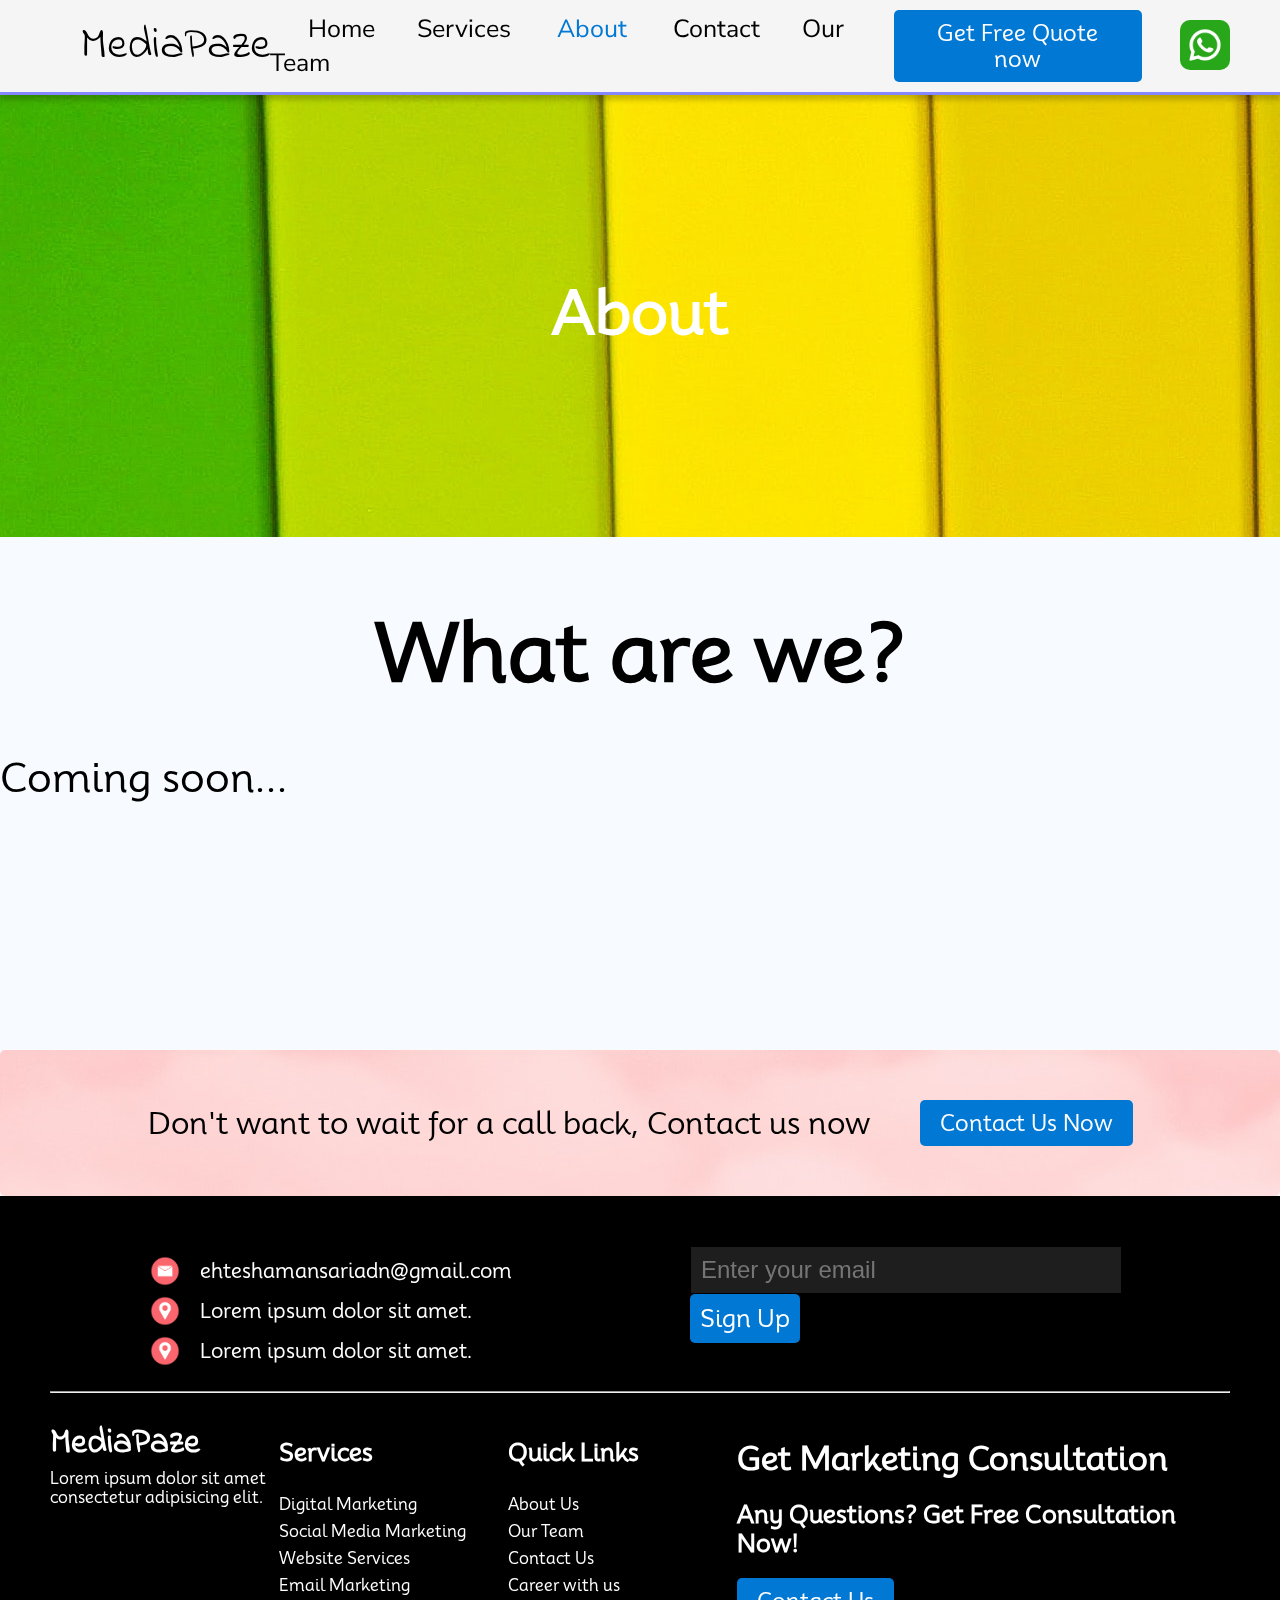
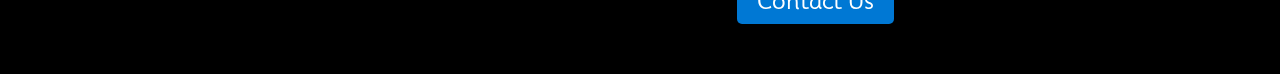
==== SRC/HTML/about.html @ 1546e2ee "ADDED FILES FROM DESKTOP" ====
<!DOCTYPE html>
<html lang="en">

<head>
    <meta charset="UTF-8">
    <meta name="viewport" content="width=device-width, initial-scale=1.0">
    <title>About MediaPaze</title>
    <link rel="stylesheet" href="../CSS/services_css.css">
    <link rel="stylesheet" href="../CSS/common.css">
</head>

<body>
    <section id="header">
        <!-- <div class="header-get-quote">
            <span class="get-quote" onclick="window.location.href = '#'">Get your free quote now</span>
        </div> -->
        <nav>
            <span id="logo">MediaPaze</span>
            <div class="options">
                <a href="../HTML/index.html">Home</a>
                <!-- <a href="#">Pricing</a> -->
                <a href="../HTML/service.html" >Services</a>
                <a href="../HTML/about.html"class="active">About</a>
                <a href="../HTML/contact.html">Contact</a>
                <a href="../HTML/our_team.html">Our Team</a>
            </div>
            <span class="get-quote" onclick="window.location.href = '../HTML/index.html#process'">Get Free Quote now</span>
            <a href="https://wa.me/917415212350?=Hello! I have some work to be done." target="_blank"><img src="../MEDIA/whatsapp.png" alt="MediaPaze"></a>
        </nav>
    </section>



    <section class="intro">
        <div class="intro-sec">
            <h1>About</h1>
        </div>
    </section>
    <div class="page-content">
        <div class="content-body">
            <h1>What are we?</h1>
        </div>
        <span>Coming soon...</span>
    </div>

















    <section id="get-quote-section">
        <span id="get-quote-section-text">Don't want to wait for a call back, Contact us now</span id>
        <span class="get-quote" onclick="window.location.href = '#'">Contact Us Now</span>

    </section>






    <section class="footer">
        <div class="footer-part1">
            <div class="address-a-info">
                <div class="aai-content">
                    <img src="../MEDIA/2.png" alt="">
                    <a href="mailto:ehteshamansariadn@gmail.com">ehteshamansariadn@gmail.com</a>
                </div>
                <div class="aai-content">
                    <img src="../MEDIA/3.png" alt="">
                    <p>Lorem ipsum dolor sit amet.</p>
                </div>
                <div class="aai-content">
                    <img src="../MEDIA/3.png" alt="">
                    <p>Lorem ipsum dolor sit amet.</p>
                </div>
            </div>

            <div class="newsletter">
                <input type="email" name="email-for-newsletter" id="email-input" required
                    placeholder="Enter your email">
                <span type="submit" id="newsletter-submit" class="get-quote">Sign Up</span>
            </div>
        </div>

        <hr style="margin-top: 25px; margin-bottom: 25px;">

        <div class="footer-part2">
            <div class="footer-about">
                <!-- <img src="#" alt="MediaPaze"> -->
                <h1 id="footer-logo">MediaPaze</h1>
                <p>Lorem ipsum dolor sit amet consectetur adipisicing elit.</p>
            </div>
            <div class="footer-links">
                <h2>Services</h2>
                <div class="footer-links-sec">
                    <a href="#">Digital Marketing</a>
                    <a href="#">Social Media Marketing</a>
                    <a href="#">Website Services</a>
                    <a href="#">Email Marketing</a>
                </div>
            </div>
            <div class="footer-links">
                <h2>Quick Links</h2>
                <div class="footer-links-sec">
                    <a href="#">About Us</a>
                    <a href="#">Our Team</a>
                    <a href="#">Contact Us</a>
                    <a href="#">Career with us</a>
                </div>
            </div>
            <div class="footer-quote">
                <h1>Get Marketing Consultation</h1>
                <h2>Any Questions? Get Free Consultation Now!</h2>
                <span class="get-quote">Contact Us</span>
            </div>
        </div>

    </section>






</body>

</html>
---- SRC/CSS/services_css.css ----
.intro-sec{
    width: 100%;
    height: 50vh;
    background-image: url(../MEDIA/common_intro-background2.jpg);
    display: flex;
    justify-content: center;
    align-items: center;
    margin-top:87px ;
    position: fixed;
    z-index: -1;
    margin-bottom: 50vh;
}


/* .intro-sec img{
    width: 100%;
    height: 50vh;
} */

.intro-sec h1{
    text-align: center;
    margin: 0;
    font-family: 'Mooli',sans-serif;
    font-size: 60px;
    color: white;
    font-weight: bolder;
}

.page-content{
    margin-top: calc(50vh + 100px);
    width: 100%;
    height: 500px;
    font-family: 'Mooli',sans-serif;
    font-size: 40px;
    /* margin-left: 30px; */
    background-color: rgb(247, 251, 255);;
}

.content-body{
    display: flex;
    flex-direction: row;
    justify-content: center;
    margin: auto;
}


/* temp css */


.content-body span{
    font-size: 50px;
    color: red;
}





/* temp css */
---- SRC/CSS/common.css ----
@import url('https://fonts.googleapis.com/css2?family=Indie+Flower&family=Mooli&family=Nunito+Sans:opsz,wght@6..12,200;6..12,300;6..12,400&display=swap');

:root {
    --main-bg-color: #0078d4;
  }

  
* {
    box-sizing: border-box;
    /* border: 1px solid red; */
}

body {
    background-color: rgb(247, 251, 255);
    margin: 0;
    padding: 0;
    z-index: 1;
    /* height: 100000px; */
}

#header {
    background-color: white;
    display: flex;
    align-items: center;
    flex-direction: column;
    width: 100%;
    /* position: fixed; */
}

/* .header-get-quote{
    width: 100%;
    background-color: black;
    display: flex;
    flex-direction: column;
    display: none;
    align-items: center;
    justify-content: center;
    padding-top: 10px;
    padding-bottom: 10px;
    position: fixed;
    z-index: 9999;
    box-shadow: 0px 5px 5px rgba(0, 0, 0, 0.2);
} */

.get-quote {
    display: inline-block;
    padding: 10px 20px; 
    background-color: var(--main-bg-color); 
    color: white; 
    text-align: center;
    text-decoration: none;
    cursor: pointer;
    border-radius: 5px; 
    transition: background-color 0.3s ,color 0.5s; 
    font-family: 'Mooli', sans-serif;
    font-size: 22px;
    
}

.get-quote:hover{
    background-color: #00ff08e8;
    font-weight: bolder;
    color: black;
}


#logo{
    font-size: 45px;
    margin-left: 60px;
    font-family: 'Indie Flower', cursive;
}

nav a{
    text-decoration: none;
    color: black;
    margin-left: 38px;
    font-family: 'Nunito Sans', sans-serif;
    font-size: 25px;
    transition: background-color 0.3s, color 0.3s;
}
nav a.active {
    padding: 4px;
    border-radius: 10px;
    color: var(--main-bg-color);
}

nav a:hover{
    padding: 4px;
    border-radius: 10px;
    color: var(--main-bg-color);
}


.options{
    align-items: center;
    margin: auto;
}
nav{
    padding: 10px;
    padding-left: 20px;
    padding-right: 50px;
    background-color: whitesmoke;
    display: flex;
    flex-direction: row;
    font-family: 'Indie Flower', cursive;
    width: 100%;
    align-items: center;
    box-shadow: 0px 5px 5px rgba(0, 0, 0, 0.2);
    z-index: 999;
    border-bottom: 3px solid rgb(134, 134, 255);
    position: fixed;
    margin-bottom: 200px;
}
nav a img{
    width: 50px;
    height: 50px;
    margin-top: 7px;
    border-radius: 10px;
}

nav a img:hover{
    box-shadow: 1px 1px 10px 1px grey;

}

/* .accounts{
    margin: 0 25px;
    padding: 10px 5px;
    border-radius: 10px;
    background-color: #a6f8f8c5;
}
.accounts-buttons{
    border: 1px solid black;
    border-radius: 10px;
    padding: 3px 8px;
    font-size: 25px;
    cursor: pointer;
    transition: background-color 0.5s;
    font-family: sans-serif;
} */
/* #login{
    background-color: var(--main-bg-color);
}

#signup{
    background-color: rgba(255, 255, 255, 0.503);
    margin-left: 25px;
}

#signup:hover{
    background-color:rgb(245, 68, 68) ;
    font-weight: bolder;
}
#login:hover{
    background-color: rgb(0, 255, 0);
    font-weight: bolder;

} */





#get-quote-section{
    display: flex;
    flex-direction: row;
    background-image: url(../MEDIA/quote-background.jpg);
    width: 100%;
    /* margin-top: 100px; */
    font-family: 'Mooli', sans-serif;
    padding: 50px 25px;
    justify-content: center;
    align-items: center;
    border-radius: 5px;
}

#get-quote-section-text{
    font-size: 30px;
    margin-right: 50px;
}



















.footer{
    background-color: black;
    color: white;
    font-family: 'Mooli', sans-serif;
    width: 100%;
    padding: 50px 50px;
}

.footer a{
    text-decoration: none;
    color: white;
}

.footer-part1{
    display: flex;
    flex-direction: row;
}


.address-a-info{
    display: flex;
    flex-direction: column;
    justify-content: center;
    margin-left: 100px;
    width: 50%;
}

.address-a-info img{
    width: 30px;
    height: 30px;
    margin-right: 20px;
}

.aai-content{
    display: flex;
    flex-direction: row;
    align-items: center;
    font-size: 20px;
    margin-top: 10px;
}

.aai-content p{
    margin: 0;
    align-items: center;
}

.newsletter{
    width: 50%;
    align-items: center;
    
}

.newsletter #email-input{
    width: 80%;
    height: 40%;
    padding: 10px;
    font-size: x-large;
    /* border-radius: 10px; */
    color: white;
    border: 1px black solid;
    background-color: #ffffff1e;
}

#newsletter-submit{
    font-size: x-large;
    padding: 10px;
    cursor: pointer;
}

#newsletter-submit:active{
    background-color: #92c5eb;
}

.footer-part2{
    display: flex;
    flex-direction: row;
}

#footer-logo{
    font-family: 'Indie Flower', cursive;
    font-size: 35px;
    margin: 0;
    
}
.footer-about p{
    margin: 0;
    word-wrap: break-word;
}
.footer-about{
    width: 20%;
}

.footer-links{
    display: flex;
    flex-direction: column;
    width: 20%;
}

.footer-links .footer-links-sec{
    display: flex;
    flex-direction: column;
}

.footer-links-sec a{
    transition: color 0.5s;
    margin-top: 8px;
}
.footer-links-sec a:hover{
color: #ff4500;
}
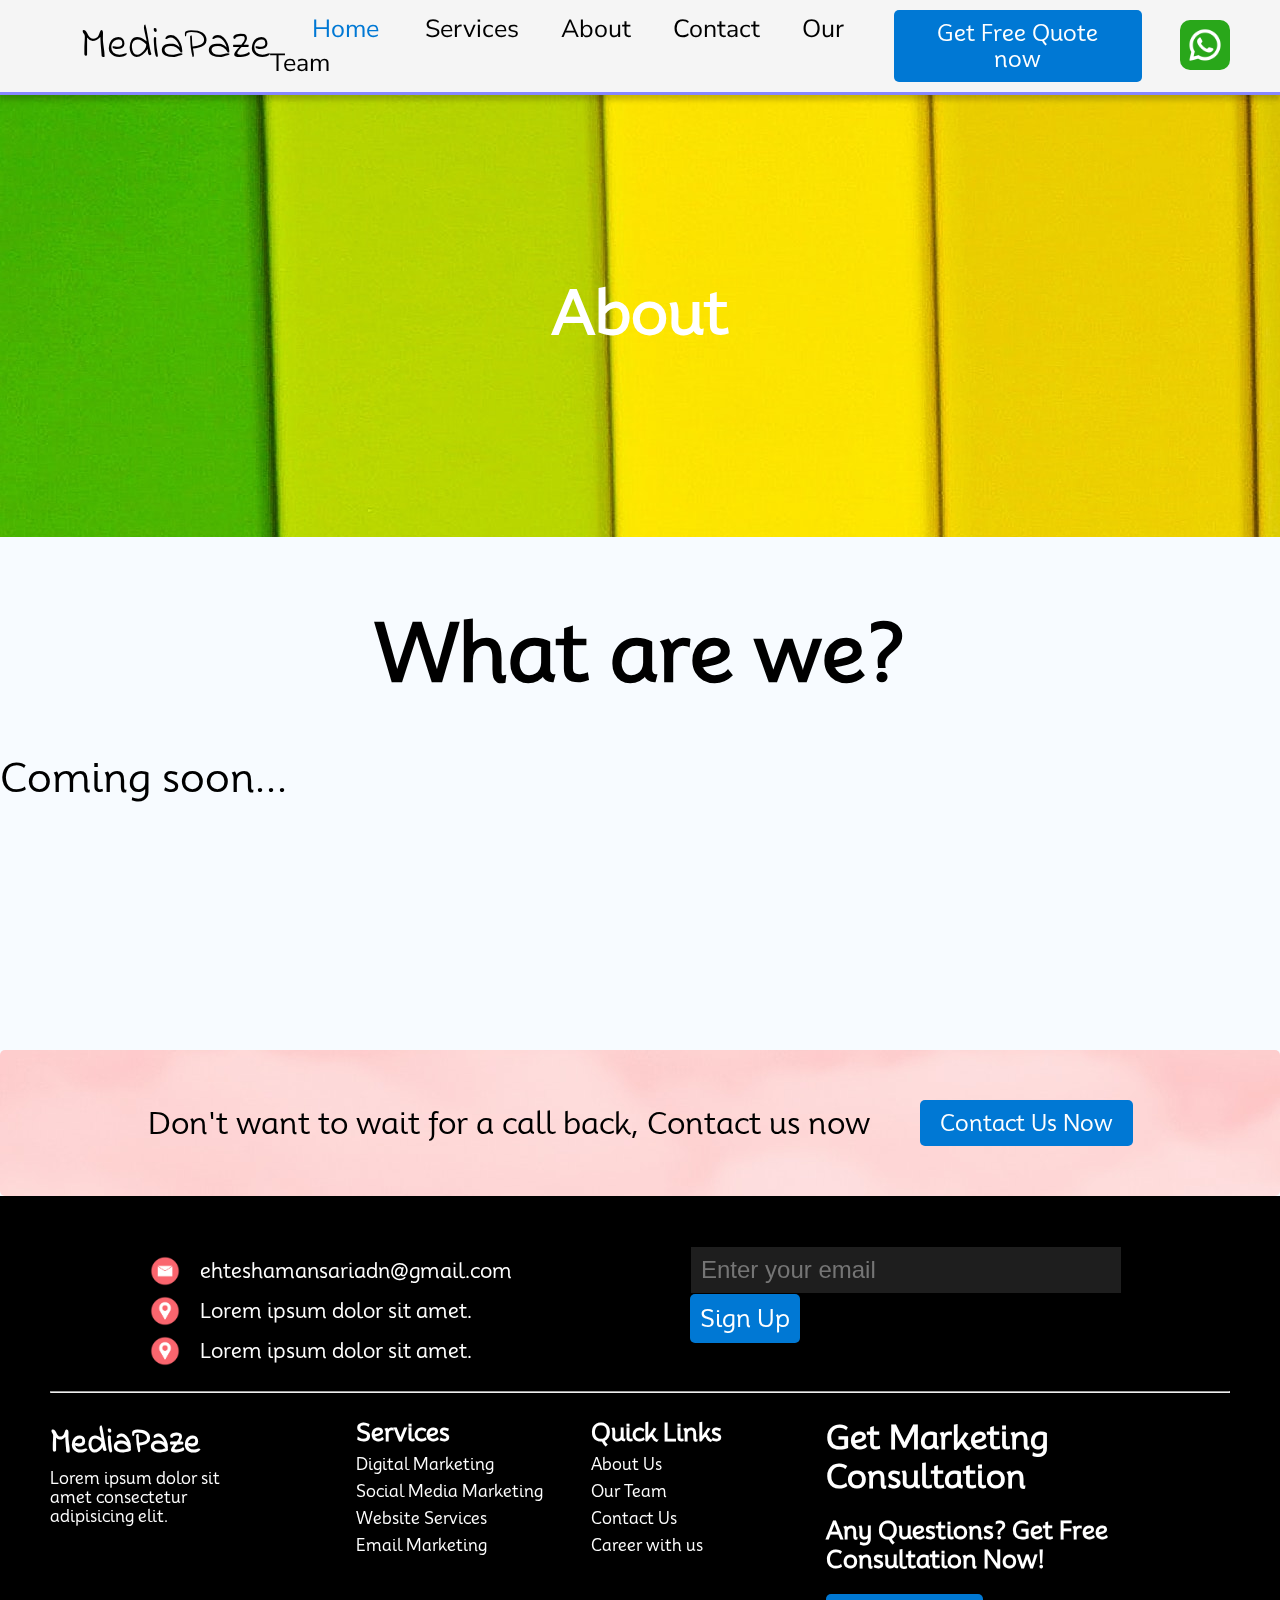
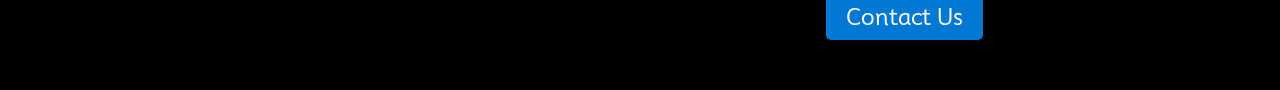
==== commit dc4ff343: "responsivness" ====
--- a/SRC/HTML/about.html
+++ b/SRC/HTML/about.html
@@ -17,15 +17,33 @@
         <nav>
             <span id="logo">MediaPaze</span>
             <div class="options">
-                <a href="../HTML/index.html">Home</a>
-                <!-- <a href="#">Pricing</a> -->
-                <a href="../HTML/service.html" >Services</a>
-                <a href="../HTML/about.html"class="active">About</a>
+
+                <a href="../HTML/index.html" class="active">Home</a>
+                <a href="../HTML/service.html">Services</a>
+                <a href="../HTML/about.html">About</a>
                 <a href="../HTML/contact.html">Contact</a>
                 <a href="../HTML/our_team.html">Our Team</a>
             </div>
-            <span class="get-quote" onclick="window.location.href = '../HTML/index.html#process'">Get Free Quote now</span>
-            <a href="https://wa.me/917415212350?=Hello! I have some work to be done." target="_blank"><img src="../MEDIA/whatsapp.png" alt="MediaPaze"></a>
+            <span class="get-quote" onclick="window.location.href = '#process'" id="nav-get-quote">Get Free Quote
+                now</span>
+            <a href="https://wa.me/917415212350?=Hello! I have some work to be done." target="_blank" id="wa-icon"><img
+                    src="../MEDIA/whatsapp.png" alt="MediaPaze"></a>
+                    <div class="hamburger-menu" >
+                        <div class="bar"></div>
+                        <div class="bar"></div>
+                        <div class="bar"></div>
+                    </div>
+                    <divv>
+
+                    <ul class="menu-items">
+
+                        <li><a href="../HTML/index.html" class="active">Home</a></li>
+                        <li><a href="../HTML/service.html">Services</a></li>
+                        <li><a href="../HTML/about.html">About</a></li>
+                        <li><a href="../HTML/contact.html">Contact</a></li>
+                        <li><a href="../HTML/our_team.html">Our Team</a></li>
+                    </ul>
+                </divv>
         </nav>
     </section>
 
@@ -102,6 +120,7 @@
                 <h1 id="footer-logo">MediaPaze</h1>
                 <p>Lorem ipsum dolor sit amet consectetur adipisicing elit.</p>
             </div>
+            <div class="footer-part2-quicklinks">
             <div class="footer-links">
                 <h2>Services</h2>
                 <div class="footer-links-sec">
@@ -119,7 +138,7 @@
                     <a href="#">Contact Us</a>
                     <a href="#">Career with us</a>
                 </div>
-            </div>
+            </div></div>
             <div class="footer-quote">
                 <h1>Get Marketing Consultation</h1>
                 <h2>Any Questions? Get Free Consultation Now!</h2>
@@ -134,6 +153,7 @@
 
 
 
+    <script src="../JS/hmmenu.js"></script>
 </body>
 
 </html>--- a/SRC/CSS/common.css
+++ b/SRC/CSS/common.css
@@ -2,9 +2,9 @@
 
 :root {
     --main-bg-color: #0078d4;
-  }
-
-  
+}
+
+
 * {
     box-sizing: border-box;
     /* border: 1px solid red; */
@@ -44,33 +44,33 @@
 
 .get-quote {
     display: inline-block;
-    padding: 10px 20px; 
-    background-color: var(--main-bg-color); 
-    color: white; 
+    padding: 10px 20px;
+    background-color: var(--main-bg-color);
+    color: white;
     text-align: center;
     text-decoration: none;
     cursor: pointer;
-    border-radius: 5px; 
-    transition: background-color 0.3s ,color 0.5s; 
+    border-radius: 5px;
+    transition: background-color 0.3s, color 0.5s;
     font-family: 'Mooli', sans-serif;
     font-size: 22px;
-    
-}
-
-.get-quote:hover{
+
+}
+
+.get-quote:hover {
     background-color: #00ff08e8;
     font-weight: bolder;
     color: black;
 }
 
 
-#logo{
+#logo {
     font-size: 45px;
     margin-left: 60px;
     font-family: 'Indie Flower', cursive;
 }
 
-nav a{
+nav a {
     text-decoration: none;
     color: black;
     margin-left: 38px;
@@ -78,24 +78,26 @@
     font-size: 25px;
     transition: background-color 0.3s, color 0.3s;
 }
+
 nav a.active {
     padding: 4px;
     border-radius: 10px;
     color: var(--main-bg-color);
 }
 
-nav a:hover{
+nav a:hover {
     padding: 4px;
     border-radius: 10px;
     color: var(--main-bg-color);
 }
 
 
-.options{
+.options {
     align-items: center;
     margin: auto;
 }
-nav{
+
+nav {
     padding: 10px;
     padding-left: 20px;
     padding-right: 50px;
@@ -111,14 +113,15 @@
     position: fixed;
     margin-bottom: 200px;
 }
-nav a img{
+
+nav a img {
     width: 50px;
     height: 50px;
     margin-top: 7px;
     border-radius: 10px;
 }
 
-nav a img:hover{
+nav a img:hover {
     box-shadow: 1px 1px 10px 1px grey;
 
 }
@@ -161,7 +164,7 @@
 
 
 
-#get-quote-section{
+#get-quote-section {
     display: flex;
     flex-direction: row;
     background-image: url(../MEDIA/quote-background.jpg);
@@ -174,7 +177,7 @@
     border-radius: 5px;
 }
 
-#get-quote-section-text{
+#get-quote-section-text {
     font-size: 30px;
     margin-right: 50px;
 }
@@ -197,7 +200,7 @@
 
 
 
-.footer{
+.footer {
     background-color: black;
     color: white;
     font-family: 'Mooli', sans-serif;
@@ -205,18 +208,18 @@
     padding: 50px 50px;
 }
 
-.footer a{
+.footer a {
     text-decoration: none;
     color: white;
 }
 
-.footer-part1{
-    display: flex;
-    flex-direction: row;
-}
-
-
-.address-a-info{
+.footer-part1 {
+    display: flex;
+    flex-direction: row;
+}
+
+
+.address-a-info {
     display: flex;
     flex-direction: column;
     justify-content: center;
@@ -224,13 +227,13 @@
     width: 50%;
 }
 
-.address-a-info img{
+.address-a-info img {
     width: 30px;
     height: 30px;
     margin-right: 20px;
 }
 
-.aai-content{
+.aai-content {
     display: flex;
     flex-direction: row;
     align-items: center;
@@ -238,18 +241,18 @@
     margin-top: 10px;
 }
 
-.aai-content p{
-    margin: 0;
-    align-items: center;
-}
-
-.newsletter{
+.aai-content p {
+    margin: 0;
+    align-items: center;
+}
+
+.newsletter {
     width: 50%;
     align-items: center;
-    
-}
-
-.newsletter #email-input{
+
+}
+
+.newsletter #email-input {
     width: 80%;
     height: 40%;
     padding: 10px;
@@ -260,50 +263,236 @@
     background-color: #ffffff1e;
 }
 
-#newsletter-submit{
+#newsletter-submit {
     font-size: x-large;
     padding: 10px;
     cursor: pointer;
 }
 
-#newsletter-submit:active{
+#newsletter-submit:active {
     background-color: #92c5eb;
 }
 
-.footer-part2{
-    display: flex;
-    flex-direction: row;
-}
-
-#footer-logo{
+.footer-part2 {
+    display: flex;
+    flex-direction: row;
+}
+
+#footer-logo {
     font-family: 'Indie Flower', cursive;
     font-size: 35px;
     margin: 0;
-    
-}
-.footer-about p{
+
+}
+
+.footer-about p {
     margin: 0;
     word-wrap: break-word;
 }
-.footer-about{
+
+.footer-about {
     width: 20%;
 }
 
-.footer-links{
+.footer-links {
     display: flex;
     flex-direction: column;
-    width: 20%;
-}
-
-.footer-links .footer-links-sec{
+    width: 50%;
+}
+.footer-links h2{
+    margin: 0;
+}
+.footer-quote h1{
+    margin: 0;
+}
+
+.footer-links .footer-links-sec {
     display: flex;
     flex-direction: column;
 }
 
-.footer-links-sec a{
+.footer-links-sec a {
     transition: color 0.5s;
     margin-top: 8px;
 }
-.footer-links-sec a:hover{
-color: #ff4500;
-}
+
+.footer-links-sec a:hover {
+    color: #ff4500;
+}
+
+.footer-part2-quicklinks{
+    display: flex;
+    justify-content: center;
+    width: 50%;
+    margin: 0;
+    flex-direction: row;
+    margin-left: 10%;
+}
+
+
+
+
+
+
+
+
+
+/* RESPONSIVNESS */
+
+@media(min-width:801px) {
+    .hamburger-menu {
+        display: none;
+    }
+
+    .menu-items {
+        display: none;
+    }
+}
+
+
+@media(max-width:800px) {
+    nav .options {
+        display: none;
+    }
+
+    nav {
+        padding: 0;
+        z-index: 999;
+    }
+
+    #nav-get-quote {
+        display: none;
+    }
+
+    #logo {
+        font-size: 5vh;
+        margin-left: 5vw;
+        margin-right: 0;
+    }
+
+    #wa-icon {
+        display: block;
+        position: relative;
+        right: 0;
+        margin-right: 0;
+        margin-left: auto;
+    }
+
+    #wa-icom img {
+        width: 10px;
+        height: 10px;
+        margin: 0 0;
+    }
+
+    .hamburger-menu {
+        display: flex;
+        flex-direction: column;
+        cursor: pointer;
+        padding: 10px;
+        position: relative;
+        right: 0;
+        margin-right: 0;
+        margin-left: 0;
+
+    }
+
+    .bar {
+        width: 30px;
+        height: 3px;
+        background-color: #000000;
+        margin: 3px 0;
+    }
+
+    .menu-items {
+        display: none;
+
+
+    }
+
+    .show-menu {
+        display: block;
+        position: absolute;
+        height: 100vh;
+        top: 50px;
+        right: 0;
+        background-color: black;
+        padding: 10px;
+        box-shadow: 0 2px 5px rgba(0, 0, 0, 0.2);
+        transition: display 2s;
+    }
+
+    .menu-items li {
+        list-style: none;
+        margin-bottom: 10px;
+    }
+
+    .menu-items a {
+        text-decoration: none;
+        color: #333;
+    }
+
+
+
+}
+
+
+@media(max-width:800px) {
+    .address-a-info {
+        margin: 0;
+    }
+
+    .aai-content img {
+        width: 20px;
+        height: 20px;
+        margin-right: 10px;
+    }
+
+    .aai-content {
+        font-size: 2vw;
+        margin-left: 10px;
+    }
+
+    .newsletter #email-input {
+        display: flex;
+        flex-direction: row;
+        width: 80%;
+        height: 40%;
+        padding: 10px;
+        align-items: center;
+        font-size: 2.5vw;
+    }
+    #email-input{
+        margin-bottom: 5px;
+    }
+    #newsletter-submit{
+        font-size: 2vw;
+    }
+    .footer-links{
+        /* margin-left: 20%; */
+        margin: 10% 0;
+        width: 100%;
+    }
+
+    .footer-part2{
+        flex-direction: column;
+    }
+    .footer-about,.footer-links, .footer-quote{
+        width: 100%;
+    }
+    .footer-part2-hr{
+        width: 100%;
+    }
+    .footer-part2-quicklinks{
+        margin: 0;
+        justify-content: center;
+        display: flex;
+        width: 100%;
+        flex-direction: row;
+        justify-content: space-between;
+    }
+    .footer{
+        padding: 10px 10px;
+    }
+
+
+}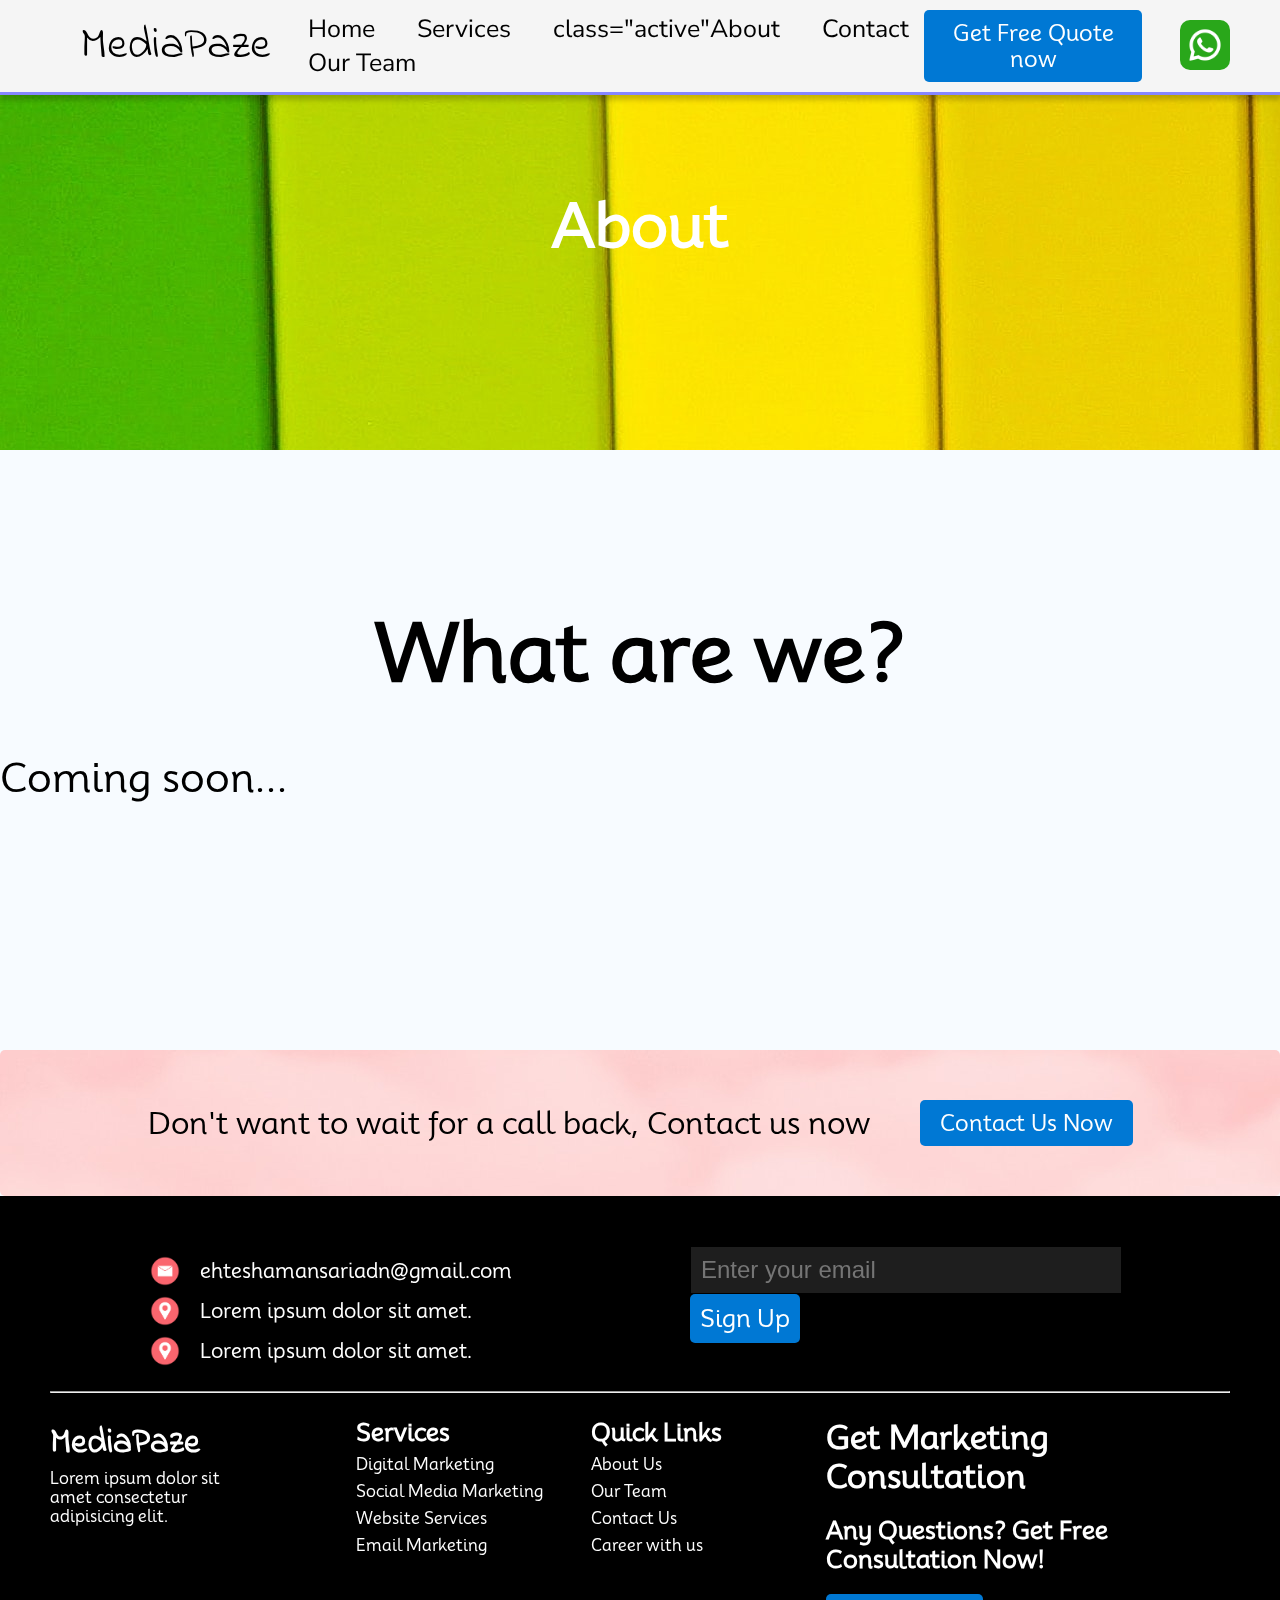
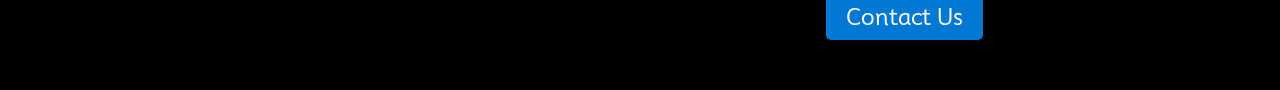
==== commit 294f6bf7: "finla half" ====
--- a/SRC/HTML/about.html
+++ b/SRC/HTML/about.html
@@ -15,12 +15,12 @@
             <span class="get-quote" onclick="window.location.href = '#'">Get your free quote now</span>
         </div> -->
         <nav>
-            <span id="logo">MediaPaze</span>
+            <span id="logo"><a href="../HTML/index.html">MediaPaze</a></span>
             <div class="options">
 
-                <a href="../HTML/index.html" class="active">Home</a>
+                <a href="../HTML/index.html" >Home</a>
                 <a href="../HTML/service.html">Services</a>
-                <a href="../HTML/about.html">About</a>
+                <a href="../HTML/about.html">class="active"About</a>
                 <a href="../HTML/contact.html">Contact</a>
                 <a href="../HTML/our_team.html">Our Team</a>
             </div>
--- a/SRC/CSS/services_css.css
+++ b/SRC/CSS/services_css.css
@@ -5,17 +5,17 @@
     display: flex;
     justify-content: center;
     align-items: center;
-    margin-top:87px ;
+    /* margin-top:87px ; */
     position: fixed;
     z-index: -1;
     margin-bottom: 50vh;
 }
 
 
-/* .intro-sec img{
+.intro-sec img{
     width: 100%;
     height: 50vh;
-} */
+}
 
 .intro-sec h1{
     text-align: center;
@@ -37,6 +37,7 @@
 }
 
 .content-body{
+    width: 100%;
     display: flex;
     flex-direction: row;
     justify-content: center;
@@ -48,6 +49,7 @@
 
 
 .content-body span{
+    width: 100%;
     font-size: 50px;
     color: red;
 }
@@ -56,4 +58,14 @@
 
 
 
-/* temp css */+/* temp css */
+
+
+
+/* responsivness */
+
+@media(max-width:800px){
+    .intro-sec{
+        top: -10px;
+    }
+}--- a/SRC/CSS/common.css
+++ b/SRC/CSS/common.css
@@ -64,10 +64,13 @@
 }
 
 
-#logo {
+#logo a{
     font-size: 45px;
     margin-left: 60px;
     font-family: 'Indie Flower', cursive;
+}
+#logo a:hover{
+    color: red;
 }
 
 nav a {
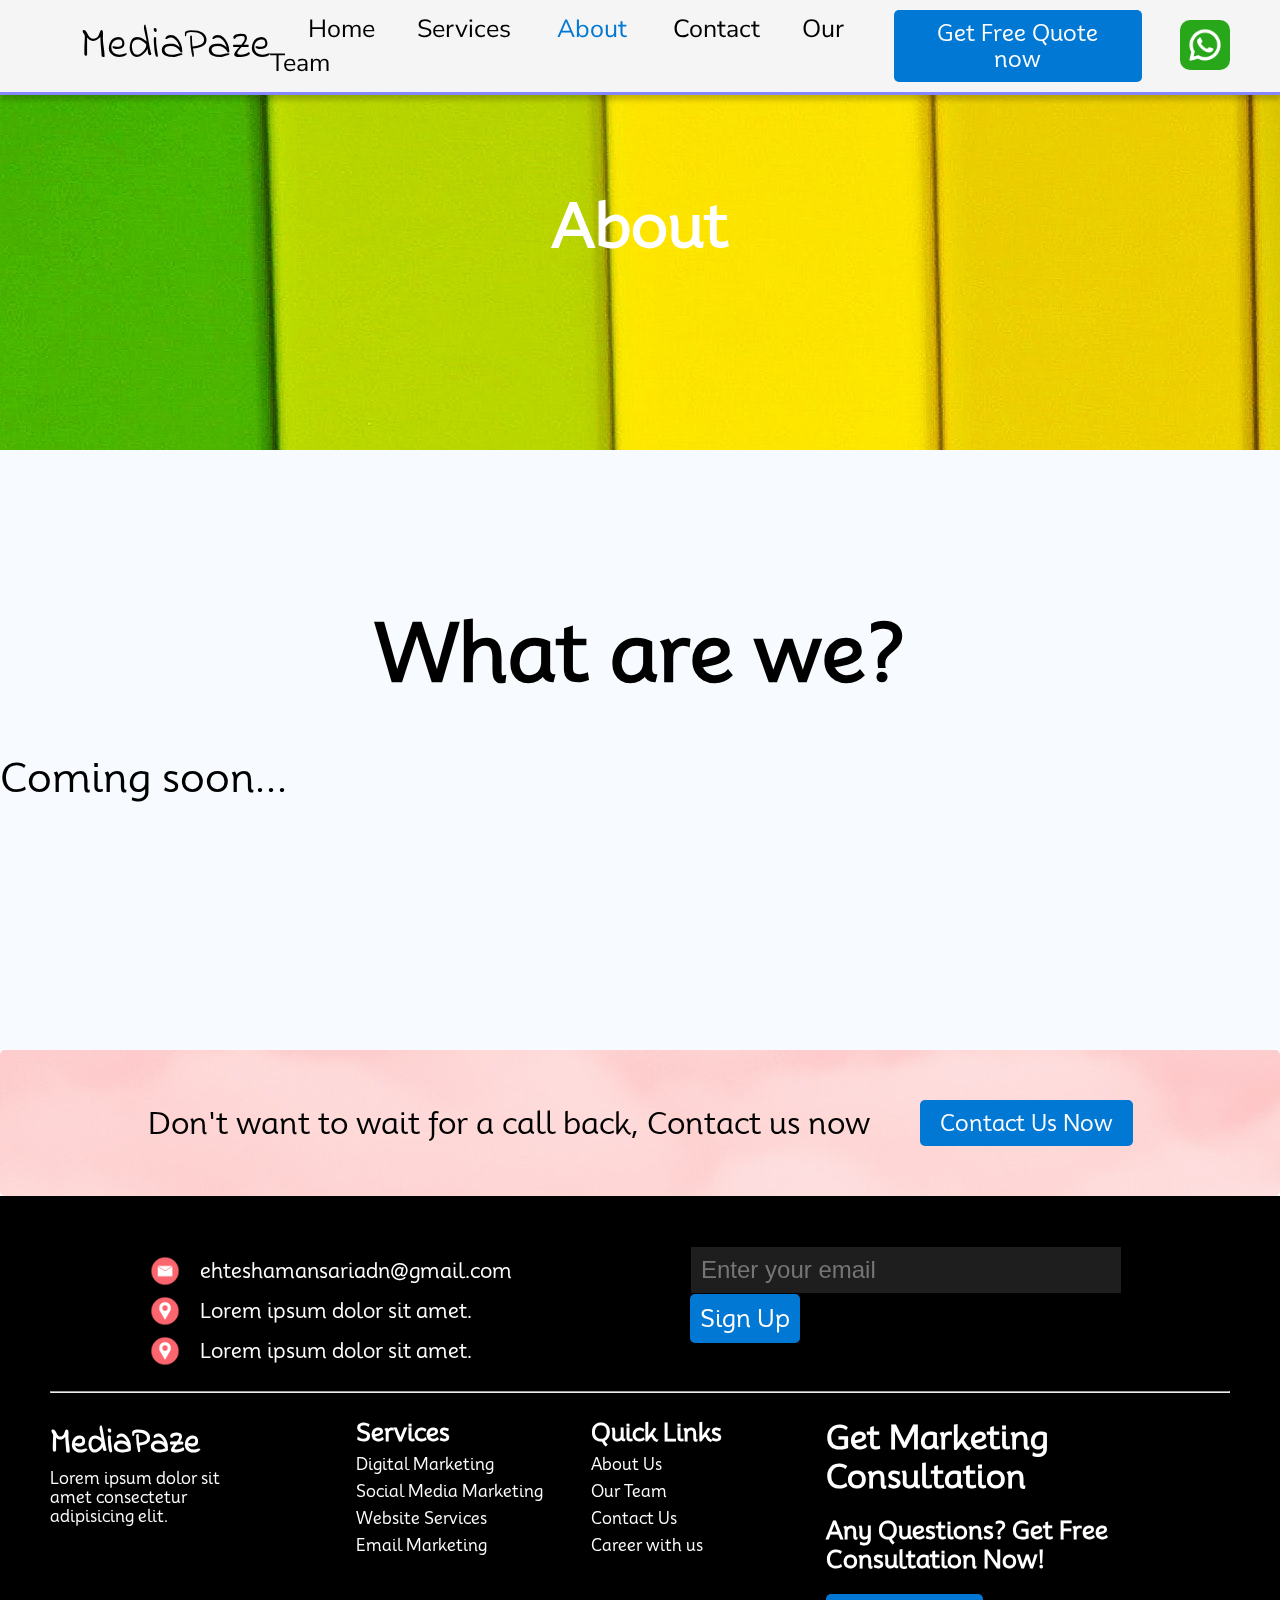
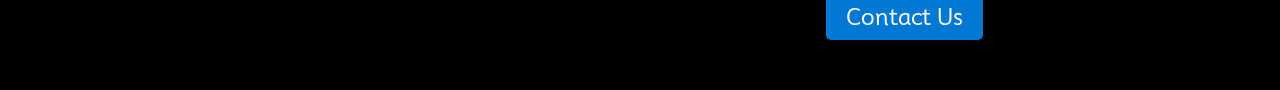
==== commit 89689c99: "Update about.html" ====
--- a/SRC/HTML/about.html
+++ b/SRC/HTML/about.html
@@ -20,7 +20,7 @@
 
                 <a href="../HTML/index.html" >Home</a>
                 <a href="../HTML/service.html">Services</a>
-                <a href="../HTML/about.html">class="active"About</a>
+                <a href="../HTML/about.html"class="active">About</a>
                 <a href="../HTML/contact.html">Contact</a>
                 <a href="../HTML/our_team.html">Our Team</a>
             </div>
@@ -37,9 +37,9 @@
 
                     <ul class="menu-items">
 
-                        <li><a href="../HTML/index.html" class="active">Home</a></li>
+                        <li><a href="../HTML/index.html" >Home</a></li>
                         <li><a href="../HTML/service.html">Services</a></li>
-                        <li><a href="../HTML/about.html">About</a></li>
+                        <li><a href="../HTML/about.html"class="active">About</a></li>
                         <li><a href="../HTML/contact.html">Contact</a></li>
                         <li><a href="../HTML/our_team.html">Our Team</a></li>
                     </ul>
@@ -156,4 +156,4 @@
     <script src="../JS/hmmenu.js"></script>
 </body>
 
-</html>+</html>
